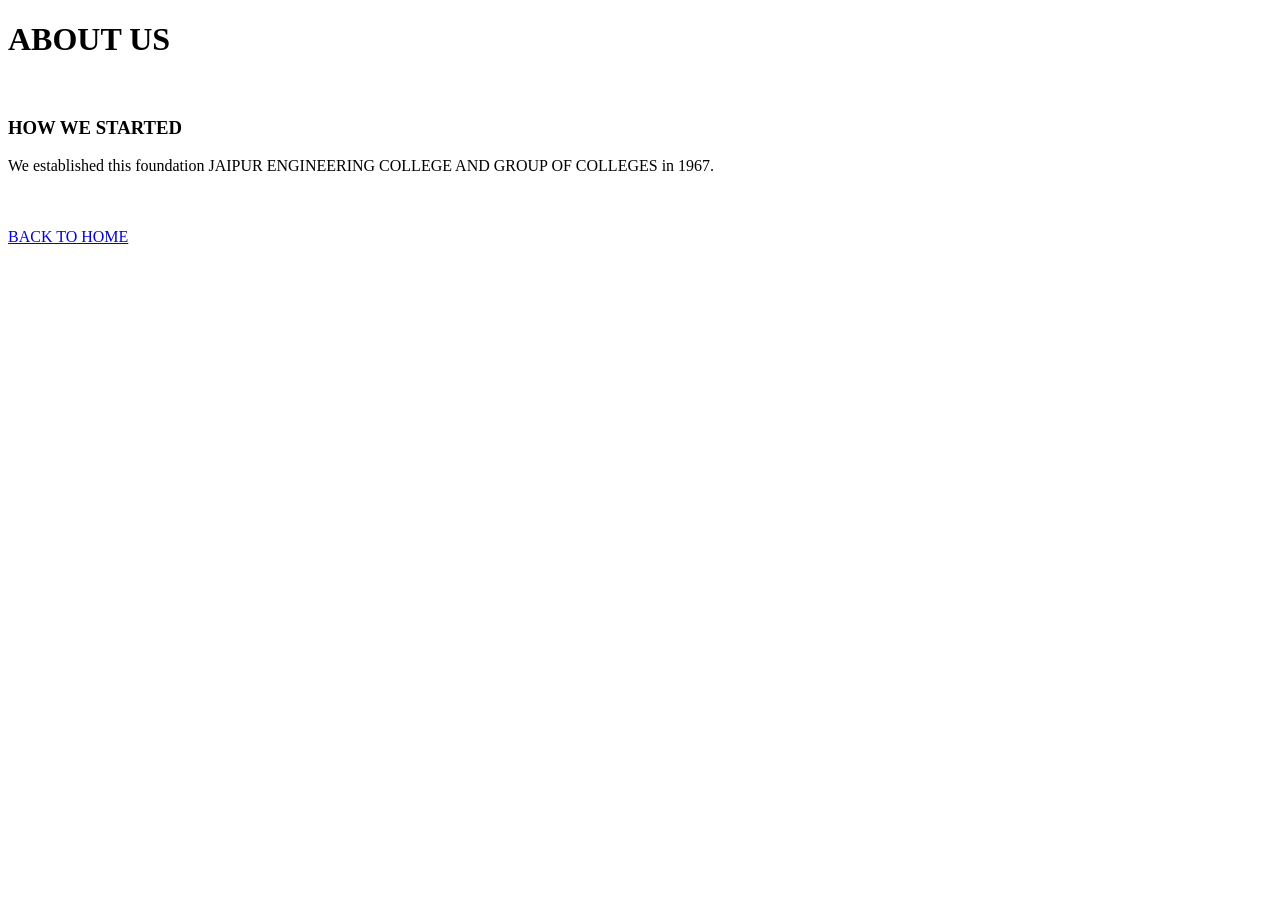
==== about.html @ 5ca641c3 "Added new files" ====
<!DOCTYPE html>
<html lang="en">
<head>
    <meta charset="UTF-8">
    <meta name="viewport" content="width=device-width, initial-scale=1.0">
    <title>ABOUT</title>
</head>
<body>
    <h1>ABOUT US</h1><br>
    <h3>HOW WE STARTED</h3>
    <p>We established this foundation JAIPUR ENGINEERING COLLEGE AND GROUP OF COLLEGES in 1967.</p><br>
    <h3></h3>
    <nav class="navbar">
        <a href="index.html">BACK TO HOME </a>
    </nav>
</body>
</html>
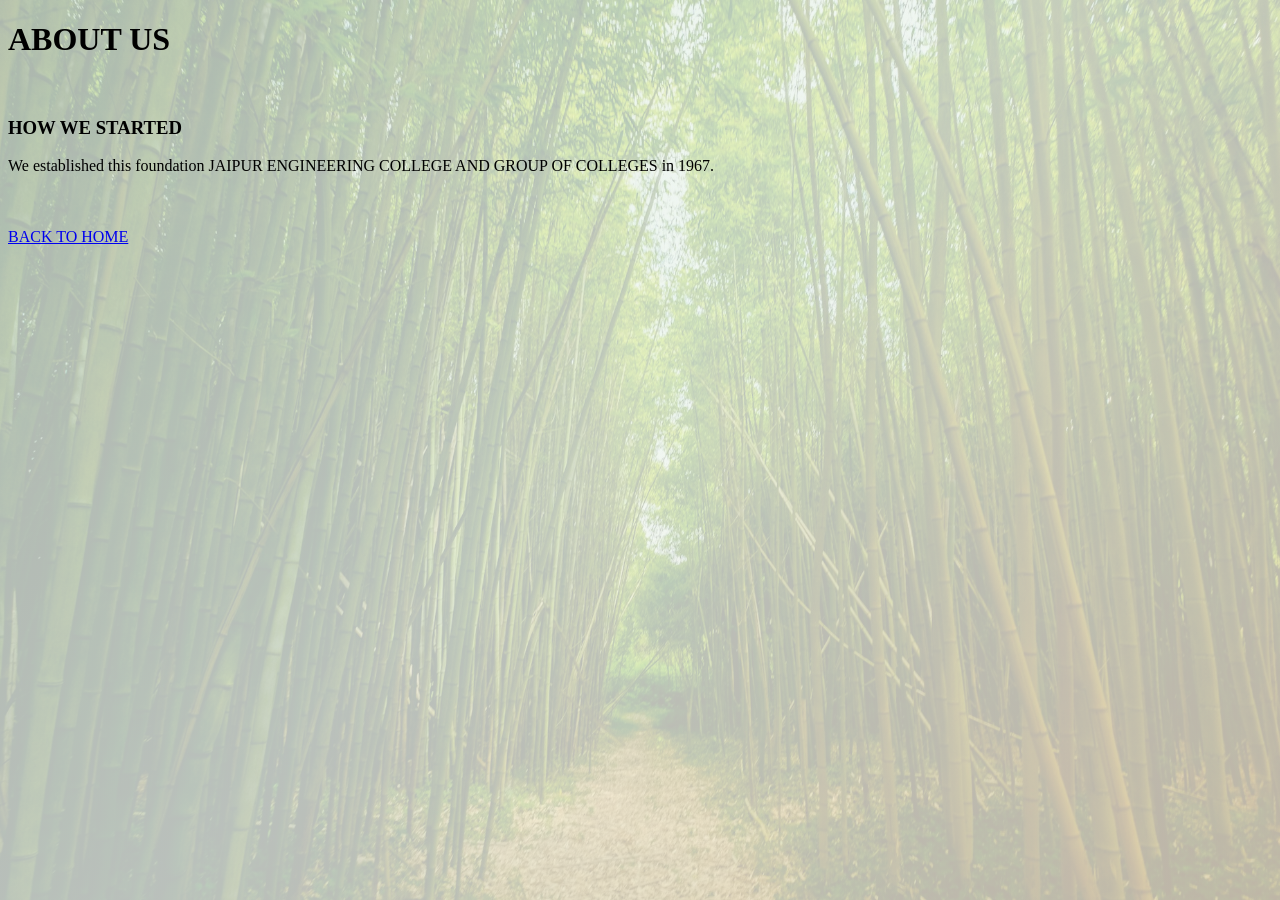
==== commit 96635a03: "UPDATED design" ====
--- a/about.html
+++ b/about.html
@@ -3,6 +3,7 @@
 <head>
     <meta charset="UTF-8">
     <meta name="viewport" content="width=device-width, initial-scale=1.0">
+    <link rel="stylesheet" href="site-background.css">
     <title>ABOUT</title>
 </head>
 <body>
--- a/site-background.css
+++ b/site-background.css
@@ -0,0 +1,16 @@
+/* Photo by Ben Guerin via Unsplash, used under the Unsplash License. */
+body {
+    background-color: #e8efe7;
+    background-image:
+        linear-gradient(135deg, rgba(226, 240, 227, 0.76), rgba(238, 246, 240, 0.78) 48%, rgba(250, 238, 218, 0.76)),
+        url("images/bamboo-campus-background.jpg");
+    background-position: center;
+    background-size: cover;
+    background-attachment: fixed;
+}
+
+@media (max-width: 700px) {
+    body {
+        background-attachment: scroll;
+    }
+}
